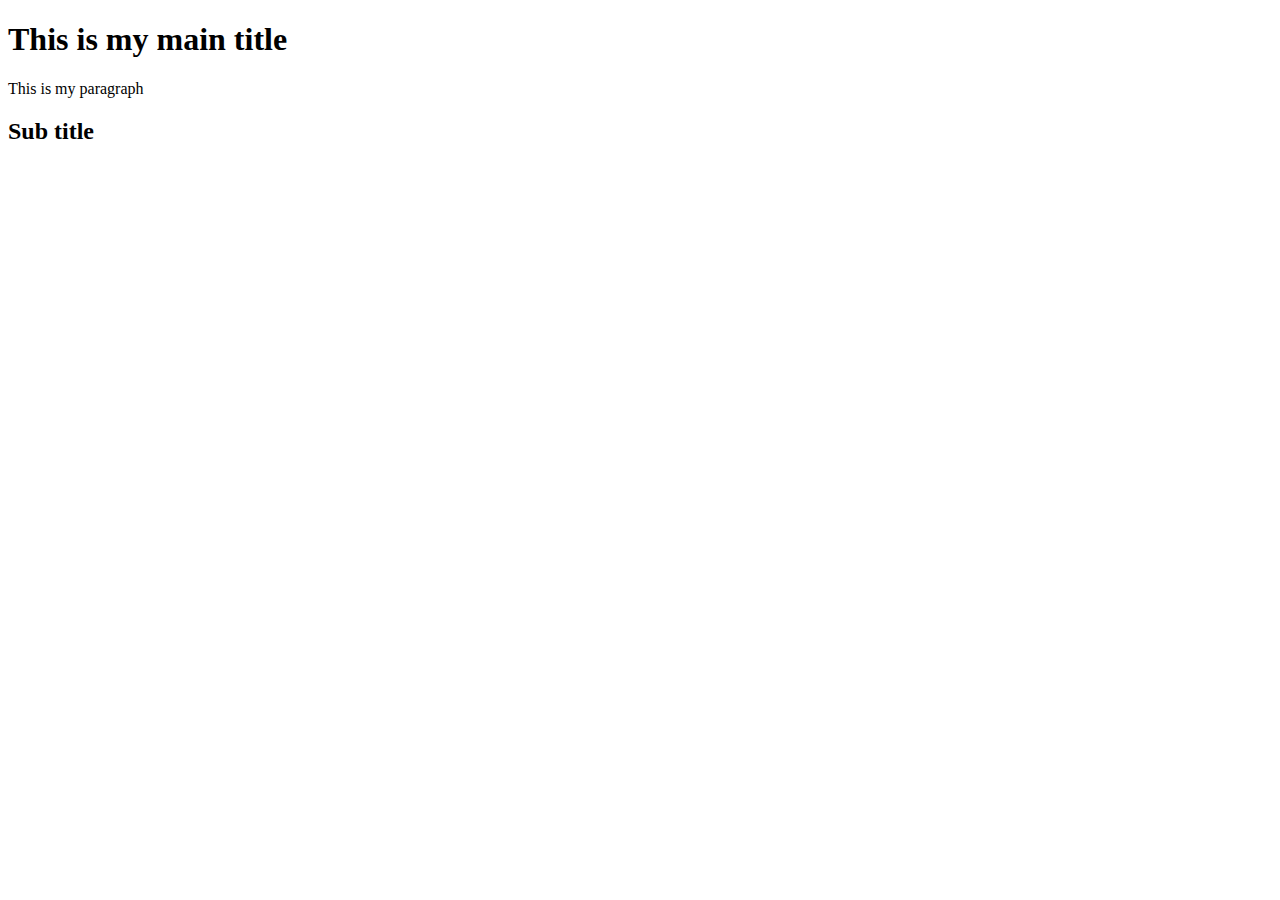
==== aboutme/index.html @ 5334e891 "first commit" ====
<!DOCTYPE html>
<html lang="en">

<head>
    <meta charset="UTF-8">
    <meta http-equiv="X-UA-Compatible" content="IE=edge">
    <meta name="viewport" content="width=device-width, initial-scale=1.0">
    <title>Home Page</title>
</head>

<body>
    <h1>This is my main title</h1>
    <p>This is my paragraph</p>
    <h2>Sub title</h2>
</body>

</html>
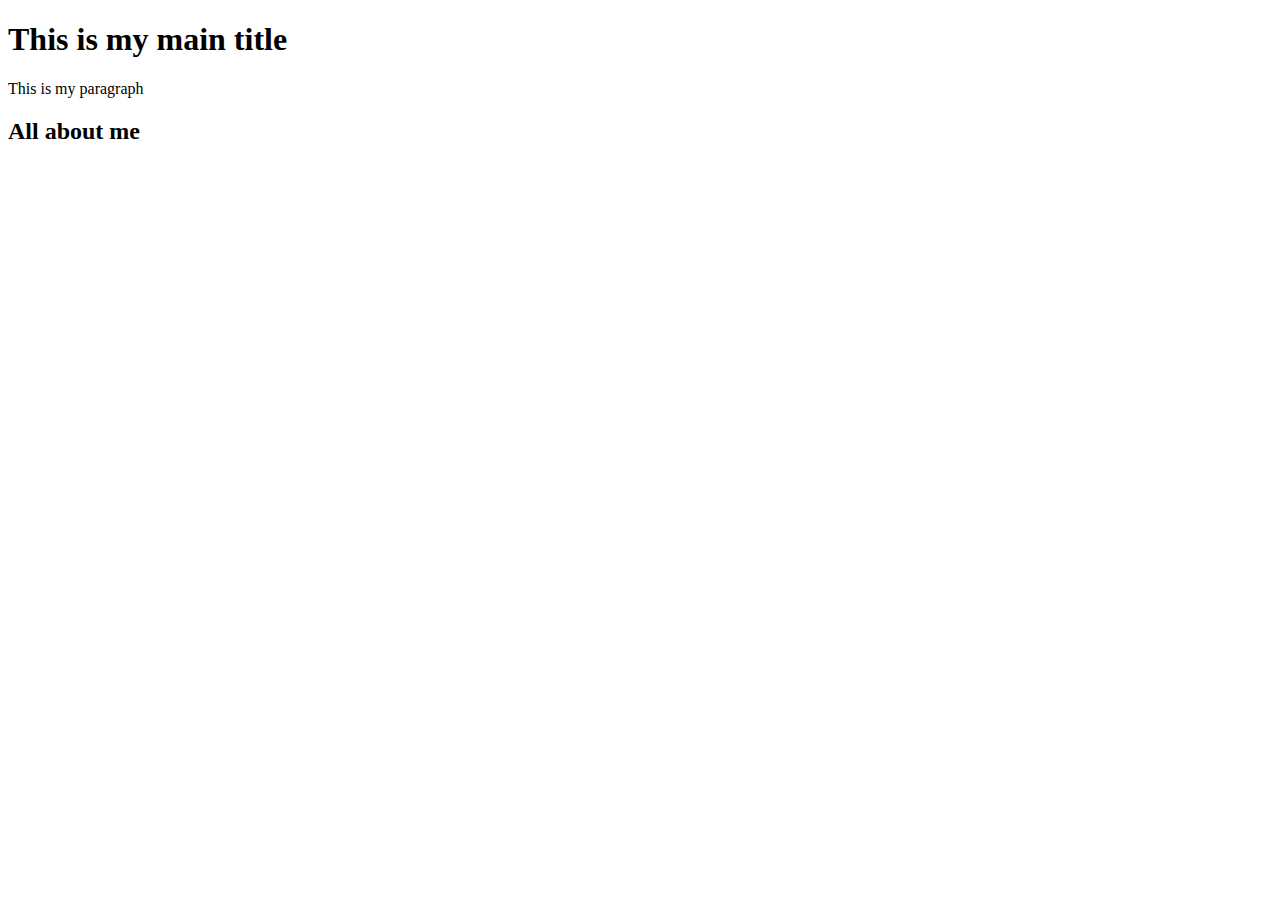
==== commit 14f5e71d: "me me me" ====
--- a/aboutme/index.html
+++ b/aboutme/index.html
@@ -11,7 +11,7 @@
 <body>
     <h1>This is my main title</h1>
     <p>This is my paragraph</p>
-    <h2>Sub title</h2>
+    <h2>All about me</h2>
 </body>
 
 </html>